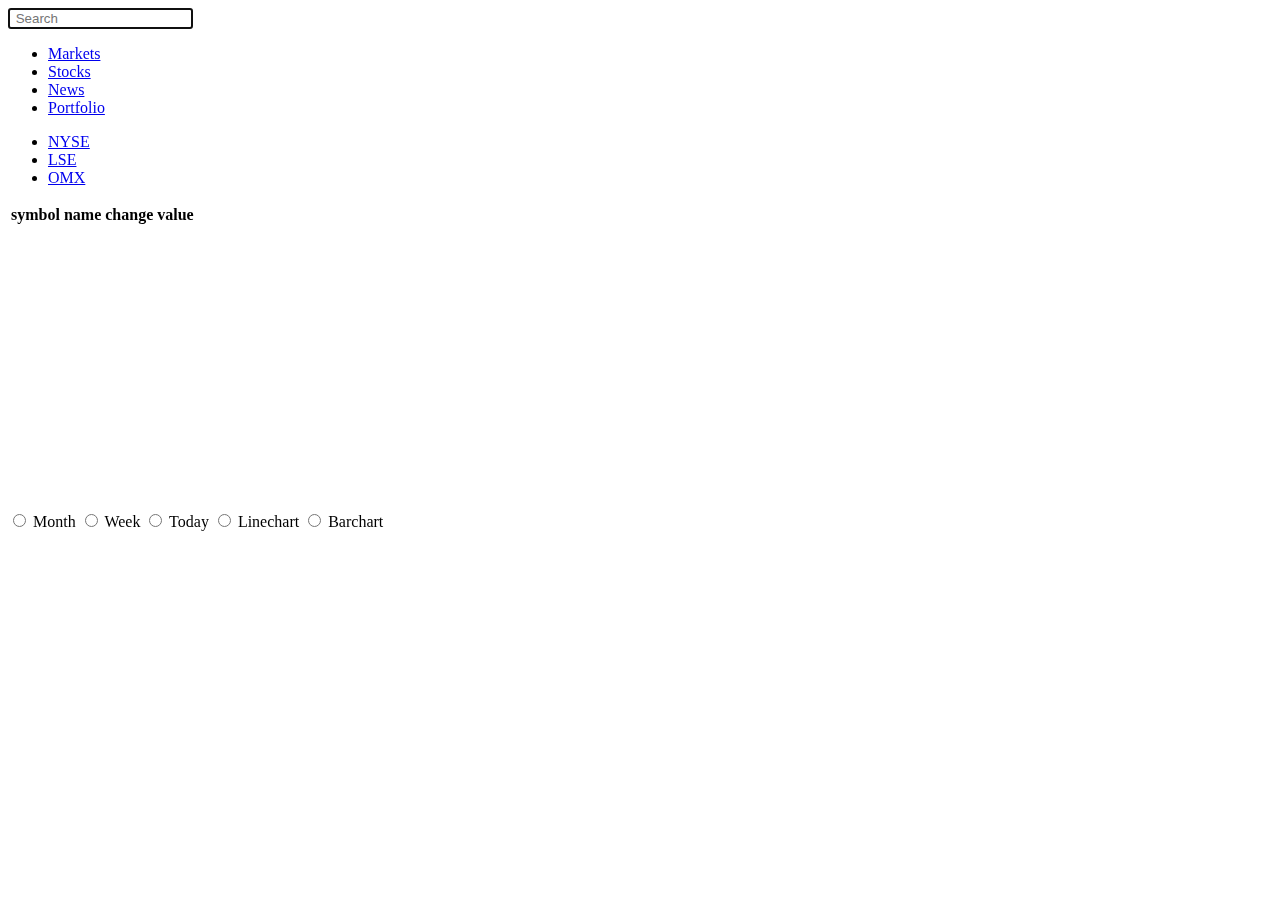
==== webapp/index.html @ c9a54db1 "Small changes before presentation." ====
<!DOCTYPE html>
<!--[if lt IE 7]>
<html class="no-js lt-ie9 lt-ie8 lt-ie7">
<![endif]-->
  <!--[if IE 7]>
  <html class="no-js lt-ie9 lt-ie8">
  <![endif]-->
    <!--[if IE 8]>
    <html class="no-js lt-ie9">
    <![endif]-->
      <!--[if gt IE 8]>
      <!-->
      <html class="no-js">
      <!--<![endif]-->
      <head>
        <meta charset="utf-8">
        <meta http-equiv="X-UA-Compatible" content="IE=edge">
        <title></title>
        <meta name="description" content="">
        <meta name="viewport" content="width=device-width, initial-scale=1">

        <!-- Place favicon.ico and apple-touch-icon.png in the root directory -->

        <link rel="stylesheet" href="css/normalize.css">
        <link rel="stylesheet" href="css/main.css">
        <script src="js/vendor/modernizr-2.6.2.min.js"></script>
        <script src="js/date.js"></script>
        <script src="js/Chart.js"></script>
      </head>
      
      <script src="js/main.js"></script>

      <body>
        <!--[if lt IE 7]>
        <p class="browsehappy">
          You are using an <strong>outdated</strong>
          browser. Please
          <a href="http://browsehappy.com/">upgrade your browser</a>
          to improve your experience.
        </p>
        <![endif]-->

        <!-- Add your site or application content here -->
        <div id="maindiv">
          <div id="searchdiv">
            <form action="JavaScript:addElement()">
              <input type="search" id="sok" placeholder=" Search" autofocus>
            </form>
          </div>
          <div id="navigation">
      
            <nav>
              <ul>
                <li class="active" onclick=setTopic("Market") id="showMarkets" >
                  <a href="#">Markets</a>
                </li>
                <li onclick=setTopic("Stocks") id="showMarkets2">
                  <a href="#">Stocks</a>
                </li>
                <li id="showMarkets3">
                  <a href="#">News</a>
                </li>
                <li onclick=getVars() id="portfolio">
                  <a  href="#">Portfolio</a>
                </li>
              </ul>
            </nav>
            
            <nav class = "hidden" id="marketmen">
              <ul>
                <li id="markbut"onclick=setMarket("NYSE"),showlist(),jsonparser()>
                  <a href="#">NYSE</a>
                </li>
                <li onclick=setMarket("LSE")>
                  <a href="#">LSE</a>
                </li>
                <li onclick=setMarket("OMX")>
                  <a href="#">OMX</a>
                </li>
              </ul>
            </nav>

          </div>
          <div id="info">
          <div id="listdisp" >
              <div id="myDiv">

                <input type="hidden" value="0" id="theValue" />

                <table  id='resultList'>
                  <caption></caption>
                  <thead>
                    <tr>
                      <th>symbol</th>
                      <th>name</th>
                      <th>change</th>
                      <th>value</th>
                    </tr>
                  </thead>
                  <tbody>
                    <tr onClick=hidelist("AAP","month"),hideBar();>

                    </tr>
                  </tbody>
                </table>

              </div>
            </div>
            <div id="statView" class="hidden">
             <canvas id="canvas" onclick=showlist() width="600" height="278" ></canvas><br>
             <!-- <canvas id="barcanvas"  width="450" height="278"  class="visuallyhidden"></canvas><br> -->
              <div id="radiobuttons"> 

             <input type="radio" name="days" id="month" value="30 days" onClick=getstockhistory(getSymbol(),"month") /> Month
             <input type="radio" name="days" id="week" value="week" onClick=getstockhistory(getSymbol(),"week")  /> Week
             <input type="radio" name="days" id="day" value="today" onClick=getstockhistory(getSymbol(),"today") /> Today
             <input type="radio" name="charts" id="charts" value="Linechart" onClick=setChartType("line"),chartPaintSelector() /> Linechart
              <input type="radio" name="charts" id="charts" value="Barchart" onClick=setChartType("bar"),chartPaintSelector() /> Barchart
              </div>
           </div>

         </div>

       </div>
       <script src="//ajax.googleapis.com/ajax/libs/jquery/1.10.2/jquery.min.js"></script>

       <script>window.jQuery || document.write('<script src="js/vendor/jquery-1.10.2.min.js"><\/script>')</script>

       <script>

       </script>
       <script src="js/plugins.js"></script>

       <!-- Google Analytics: change UA-XXXXX-X to be your site's ID. -->
       <script>
      //     (function(b,o,i,l,e,r){b.GoogleAnalyticsObject=l;b[l]||(b[l]=
      //     function(){(b[l].q=b[l].q||[]).push(arguments)});b[l].l=+new Date;
      //     e=o.createElement(i);r=o.getElementsByTagName(i)[0];
      //     e.src='//www.google-analytics.com/analytics.js';
      //     r.parentNode.insertBefore(e,r)}(window,document,'script','ga'));
      //     ga('create','UA-XXXXX-X');ga('send','pageview');
      // </script>
      <script> 
// function onlick_handler(e)
// {
//    e.stopPropagation(); //this event would propagate to parents of this object which are clicked as well
//    jsonparser();
// }





var showBtn = document.querySelector("#showMarkets"),
showBtn2 = document.querySelector("#showMarkets2"),
showBtn3 = document.querySelector("#showMarkets3"),
hideBtn = document.querySelector("#portfolio"),
content = document.querySelector("#marketmen");

// Toggle show/hide classes on test content
showBtn.addEventListener("click", function(){
  content.className = "visible";
}, false);
showBtn2.addEventListener("click", function(){
  content.className = "visible";
}, false);
showBtn3.addEventListener("click", function(){
  console.log("Show");
  content.className = "visible";
}, false);
hideBtn.addEventListener("click", function(){
  console.log("Hide");
  content.className = "hidden";
}, false);



</script>
</body>
</html>
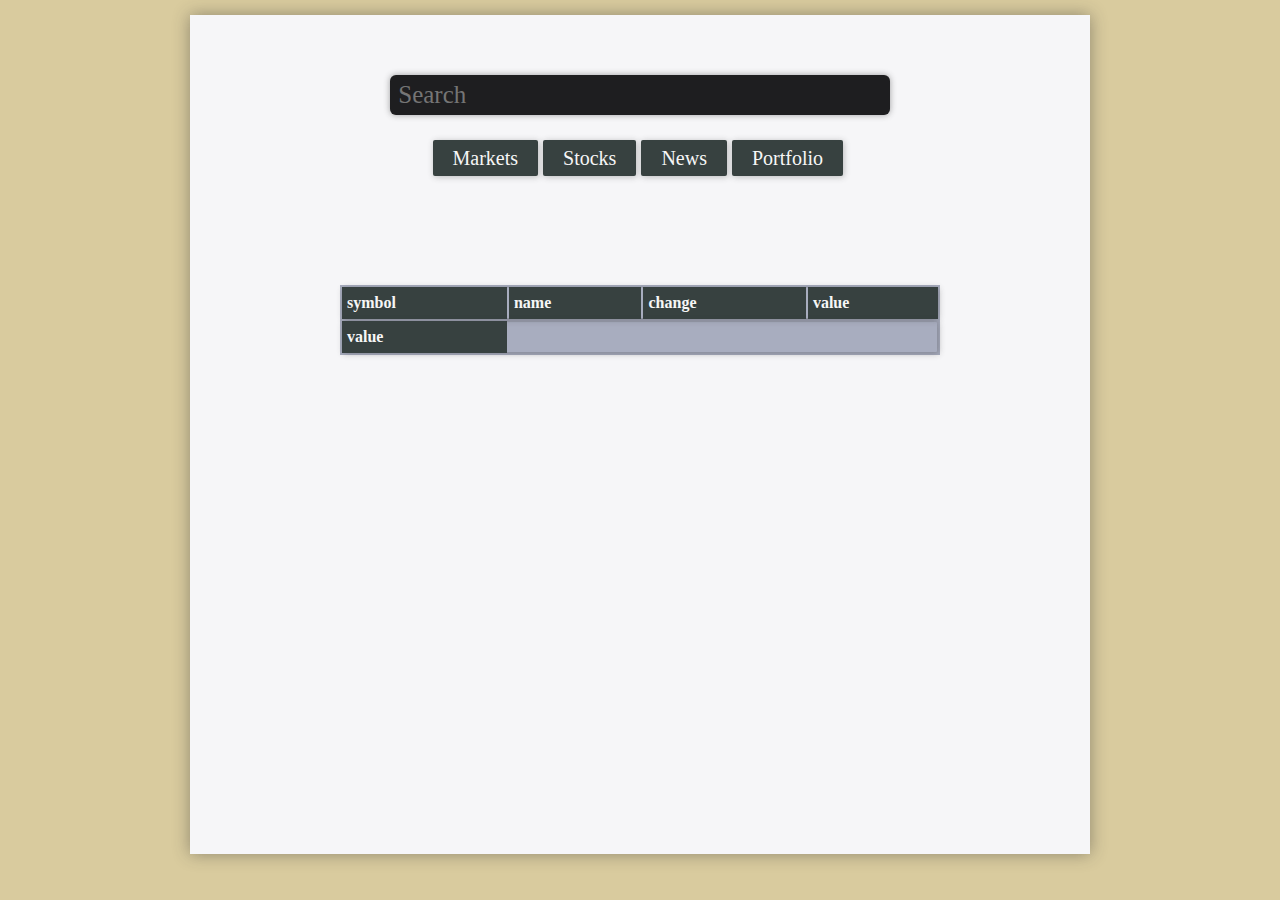
==== commit 90559ef1: "Updated Webapp" ====
--- a/webapp/index.html
+++ b/webapp/index.html
@@ -25,7 +25,12 @@
         <link rel="stylesheet" href="css/main.css">
         <script src="js/vendor/modernizr-2.6.2.min.js"></script>
         <script src="js/date.js"></script>
+        <script src="js/getset.js"></script>
         <script src="js/Chart.js"></script>
+        <script src="https://ajax.googleapis.com/ajax/libs/jquery/1.10.2/jquery.min.js"></script>
+        <script src="js/knockout-2.2.1.js"></script>
+        <script src="js/globalize.min.js"></script>
+        <script src="js/dx.chartjs.js"></script>
       </head>
       
       <script src="js/main.js"></script>
@@ -43,12 +48,12 @@
         <!-- Add your site or application content here -->
         <div id="maindiv">
           <div id="searchdiv">
-            <form action="JavaScript:addElement()">
+            <form action="JavaScript:search()">
               <input type="search" id="sok" placeholder=" Search" autofocus>
             </form>
           </div>
           <div id="navigation">
-      
+
             <nav>
               <ul>
                 <li class="active" onclick=setTopic("Market") id="showMarkets" >
@@ -60,7 +65,7 @@
                 <li id="showMarkets3">
                   <a href="#">News</a>
                 </li>
-                <li onclick=getVars() id="portfolio">
+                <li onclick=showlist(),portfoliobuilder() id="portfolio">
                   <a  href="#">Portfolio</a>
                 </li>
               </ul>
@@ -82,7 +87,7 @@
 
           </div>
           <div id="info">
-          <div id="listdisp" >
+            <div id="listdisp" >
               <div id="myDiv">
 
                 <input type="hidden" value="0" id="theValue" />
@@ -98,8 +103,8 @@
                     </tr>
                   </thead>
                   <tbody>
-                    <tr onClick=hidelist("AAP","month"),hideBar();>
-
+                    <tr onClick=hidelist("AAP","today","AdvancedAutoParts"),hideBar();>
+                      <th>value</th>
                     </tr>
                   </tbody>
                 </table>
@@ -107,32 +112,64 @@
               </div>
             </div>
             <div id="statView" class="hidden">
-             <canvas id="canvas" onclick=showlist() width="600" height="278" ></canvas><br>
-             <!-- <canvas id="barcanvas"  width="450" height="278"  class="visuallyhidden"></canvas><br> -->
+              <h1 id="companyname"></h1>
+              <button id="save"></button>
+              <div id="canvas"  onclick=showlist()></div>
+              <!-- <canvas id="canvas" onclick=showlist() width="600" height="278" ></canvas> -->
+              <br>
+              <br>
+              <br>
+              <!-- <canvas id="barcanvas"  width="450" height="278"  class="visuallyhidden"></canvas><br> -->
               <div id="radiobuttons"> 
 
-             <input type="radio" name="days" id="month" value="30 days" onClick=getstockhistory(getSymbol(),"month") /> Month
-             <input type="radio" name="days" id="week" value="week" onClick=getstockhistory(getSymbol(),"week")  /> Week
-             <input type="radio" name="days" id="day" value="today" onClick=getstockhistory(getSymbol(),"today") /> Today
-             <input type="radio" name="charts" id="charts" value="Linechart" onClick=setChartType("line"),chartPaintSelector() /> Linechart
-              <input type="radio" name="charts" id="charts" value="Barchart" onClick=setChartType("bar"),chartPaintSelector() /> Barchart
-              </div>
-           </div>
-
-         </div>
-
-       </div>
-       <script src="//ajax.googleapis.com/ajax/libs/jquery/1.10.2/jquery.min.js"></script>
-
-       <script>window.jQuery || document.write('<script src="js/vendor/jquery-1.10.2.min.js"><\/script>')</script>
-
-       <script>
-
-       </script>
-       <script src="js/plugins.js"></script>
-
-       <!-- Google Analytics: change UA-XXXXX-X to be your site's ID. -->
-       <script>
+               <input type="radio" name="days" id="month" value="30 days" onClick=getstockhistory(getSymbol(),"month") /> Month
+               <input type="radio" name="days" id="week" value="week" onClick=getstockhistory(getSymbol(),"week")  /> Week
+               <input type="radio" name="days" id="day" value="today" onClick=getstockhistory(getSymbol(),"today") /> Today
+               <input type="radio" name="charts" id="charts" value="Linechart" onClick=setChartType("line"),chartPaintSelector() /> Linechart
+               <input type="radio" name="charts" id="charts" value="Barchart" onClick=setChartType("bar"),chartPaintSelector() /> Barchart
+             </div>
+             <div id="dataPresentation">
+              <table>
+                <caption></caption>
+                <thead>
+                  <tr>
+                    <th>
+                      Symbol
+                    </th>
+
+                    <th>
+                     Change
+
+                   </th>
+                   <th>
+                     Latest
+                   </th>
+                 </tr>
+               </thead>
+               <tbody id='currentdata'>
+                <tr>
+
+                </tr>
+              </tbody>
+            </table>
+          </div>
+        </div>
+
+      </div>
+
+    </div>
+
+    
+
+    <script>window.jQuery || document.write('<script src="js/vendor/jquery-1.10.2.min.js"><\/script>')</script>
+
+    <script>
+
+    </script>
+    <script src="js/plugins.js"></script>
+
+    <!-- Google Analytics: change UA-XXXXX-X to be your site's ID. -->
+    <script>
       //     (function(b,o,i,l,e,r){b.GoogleAnalyticsObject=l;b[l]||(b[l]=
       //     function(){(b[l].q=b[l].q||[]).push(arguments)});b[l].l=+new Date;
       //     e=o.createElement(i);r=o.getElementsByTagName(i)[0];
@@ -151,12 +188,14 @@
 
 
 
+
 var showBtn = document.querySelector("#showMarkets"),
 showBtn2 = document.querySelector("#showMarkets2"),
 showBtn3 = document.querySelector("#showMarkets3"),
 hideBtn = document.querySelector("#portfolio"),
 content = document.querySelector("#marketmen");
 
+
 // Toggle show/hide classes on test content
 showBtn.addEventListener("click", function(){
   content.className = "visible";
@@ -175,6 +214,8 @@
 
 
 
+
+
 </script>
 </body>
 </html>--- a/webapp/css/main.css
+++ b/webapp/css/main.css
@@ -0,0 +1,569 @@
+/*! HTML5 Boilerplate v4.3.0 | MIT License | http://h5bp.com/ */
+
+/*
+ * What follows is the result of much research on cross-browser styling.
+ * Credit left inline and big thanks to Nicolas Gallagher, Jonathan Neal,
+ * Kroc Camen, and the H5BP dev community and team.
+ */
+
+/* ==========================================================================
+   Base styles: opinionated defaults
+   ========================================================================== */
+
+   html,
+   button,
+   input,
+   select,
+   textarea {
+    color: #222;
+  }
+  /*Red #DC3522, #D9CB9E, #374140, #2A2C2B*/
+
+
+
+/*
+ * Remove text-shadow in selection highlight: h5bp.com/i
+ * These selection rule sets have to be separate.
+ * Customize the background color to match your design.
+ */
+
+ ::-moz-selection {
+  background: #b3d4fc;
+  text-shadow: none;
+}
+
+::selection {
+  background: #b3d4fc;
+  text-shadow: none;
+}
+
+/*
+ * A better looking default horizontal rule
+ */
+
+ hr {
+  display: block;
+  height: 1px;
+  border: 0;
+  border-top: 1px solid #ccc;
+  margin: 1em 0;
+  padding: 0;
+}
+
+/*
+ * Remove the gap between images, videos, audio and canvas and the bottom of
+ * their containers: h5bp.com/i/440
+ */
+
+ audio,
+ canvas,
+ img,
+ video {
+  vertical-align: middle;
+}
+
+/*
+ * Remove default fieldset styles.
+ */
+
+ fieldset {
+  border: 0;
+  margin: 0;
+  padding: 0;
+}
+
+/*
+ * Allow only vertical resizing of textareas.
+ */
+
+ textarea {
+  resize: vertical;
+}
+
+/* ==========================================================================
+   Browse Happy prompt
+   ========================================================================== */
+
+   .browsehappy {
+    margin: 0.2em 0;
+    background: #ccc;
+    color: #000;
+    padding: 0.2em 0;
+  }
+
+/* ==========================================================================
+   Author's custom styles
+   ========================================================================== */
+
+  html {
+    height: 100%;
+    font-size: 1em;
+    line-height: 1.4;
+    background-repeat: no-repeat;
+    /*background: ##FBFBFB;*/
+    background: #1E1E20;
+    background: #D9CB9E;
+  }
+
+
+   html *
+   {
+     font-family: calibri !important;
+     font: 'calibri' !important;
+
+   }
+   .centered {
+    margin: 0 auto;
+  }
+  #maindiv {
+-webkit-box-shadow: 0px 0px 16px rgba(50, 50, 50, 0.45);
+-moz-box-shadow:    0px 0px 16px rgba(50, 50, 50, 0.45);
+box-shadow:         0px 0px 16px rgba(50, 50, 50, 0.45);
+    width: 900px;
+    background: #F6F6F6;
+    /*DC352      D9CB9E     374140     2A2C2B       1E1E20*/
+    /*background: #FFFFFF;*/
+    background: #F6F6F8;
+    margin: 0 auto;
+    padding-top: 5px;
+    margin-top: 15px;
+    padding-bottom: 35px;
+    min-height: 600px; 
+    height: auto;
+    min-width:auto;
+  }
+
+
+  #searchdiv {
+    width: 500px;
+    margin: 0 auto;
+    margin-top: 55px;
+
+  }
+
+  #sok {  
+    color: #F6F6F6;
+-webkit-box-shadow: 0px 0px 6px rgba(50, 50, 50, 0.45);
+-moz-box-shadow:    0px 0px 6px rgba(50, 50, 50, 0.45);
+box-shadow:         0px 0px 6px rgba(50, 50, 50, 0.45);
+    background:#374140;
+    border:none;
+    transition: all 0.2s ease-out; 
+    /*display: block;  */
+    font-size: 25px;
+
+    width: 500px;
+    height: 40px;
+    outline: 5px;
+    border-radius: 6px;  
+    text-align: left;
+    vertical-align:middle; 
+  }  
+  #sok:focus {
+    background: #1E1E20;  
+    outline: 0;
+  }
+  #sok:hover { 
+    border:none;
+    background: #1E1E20;  
+    text-decoration: none;  
+  }  
+
+
+
+
+  #navigation {
+    width: 415px;
+    margin: 0 auto;
+    margin-top: 25px;
+  }
+
+
+
+  #marketmen {
+    width: 250px;
+    margin: 0 auto;
+    margin-top: -25px;
+    margin-bottom: 25px;
+  }
+
+  nav {
+    font-size: 1.143em;
+    line-height: 30px;
+    margin: 0 auto 2em auto;
+    padding: 0;
+    -moz-border-radius: 5px;
+    -webkit-border-radius: 5px;
+    border-radius: 5px;  
+  }
+
+
+  nav ul {
+
+    font-family: Arial, Verdana;
+    font-size: 20px;
+    margin: 0;
+    padding: 0;
+    list-style: none;
+  }
+
+  nav ul li {
+    -webkit-box-shadow: 1px 1px 6px rgba(50, 50, 50, 0.3);
+    -moz-box-shadow:    1px 1px 6px rgba(50, 50, 50, 0.3);
+    box-shadow:         1px 1px 6px rgba(50, 50, 50, 0.3);
+
+    border-radius: 2px;  
+    transition: all 0.2s ease-out; 
+    /*color:#FBF2E3;
+    /*height: 30px;*/
+    padding: 3px 1.0em;
+
+    /*background: #2A2C2B;*/
+    background:  #374140;
+    display: inline-flex;
+    min-width:auto;
+    min-height:auto;
+  }
+
+  th {
+    padding: 5px;
+  }
+  tr {
+    -webkit-box-shadow: 1px 1px 6px rgba(50, 50, 50, 0.3);
+    -moz-box-shadow:    1px 1px 6px rgba(50, 50, 50, 0.3);
+    box-shadow:         1px 1px 6px rgba(50, 50, 50, 0.3);
+
+    border-radius: 2px;  
+    transition: all 0.2s ease-out; 
+    /*color:#FBF2E3;
+    /*height: 30px;*/
+    padding: 3px 1.0em;
+
+    /*background: #374140;*/
+     background:  #374140;
+    /*    display: inline-flex;*/
+    min-width:auto;
+    min-height:auto;
+
+  }
+
+  #currentdata tr td {
+/*background: #A8ADBF; */
+
+border: 1px solid black;
+width: 600px;
+}
+
+#currentdata tr:hover {
+background:  #374140;
+border: 1px;
+}
+
+
+  nav ul li:focus,table tbody tr:hover{
+   background: #DC3522; 
+ }
+ nav ul li:hover,#secondlist tbody tr:hover{
+   background: #1E1E20; 
+ }
+ nav ul li:active{
+   background: #DC3522; 
+ }
+ nav ul li:visited{
+   background: #A8ADBF; 
+ }
+
+ nav ul li a,tr {
+
+  text-decoration:none;
+  color:#F6F6F6;
+
+}
+
+#canvas {
+  max-height: 278px;
+  height: 278px;
+  width: 600px;
+}
+
+#companyname {
+  float: left;
+}
+
+
+#save:focus {
+  color:#F6F6F6;
+}
+#save:hover {
+ background: #1E1E20;
+}
+
+#save {
+    float: right;
+  border-radius: 4px;
+    padding: 10px 15px;
+    background: #8D7833;
+    color: #FFF;
+    margin-top: 20px;
+    border: 0px;
+    height: 40px;
+    width: 80px;
+    font-size: 17px;
+    transition: opacity 0.5s linear;
+}
+
+#info {
+  width: 600px;
+  height: auto;
+  margin: 0 auto;
+
+
+}
+
+#listdisp {
+
+}
+
+#statView {
+  margin: 0 auto;
+  width: 600px;
+}
+#radiobuttons {
+    margin: 0 auto;
+    width:350px;
+
+}
+
+#resultList {
+  overflow: auto;
+  text-align: center;
+  background: #A8ADBF;
+  max-height: 400px;
+  overflow: auto;
+  width: 600px;
+  text-align: left;
+}
+
+td {     
+  padding-left:  5px;
+}
+#datapresentation {
+  margin-top: 170px;
+  padding-top: 60px;
+}
+#radiobuttons {
+  padding-top: 35px;
+}
+
+/*    #secondlist tbody {
+      height: 10px;
+      max-height: 40px;
+      overflow:auto;
+    }
+    */
+
+/* ==========================================================================
+   Helper classes
+   ========================================================================== */
+
+/*
+ * Image replacement
+ */
+
+ .ir {
+  background-color: transparent;
+  border: 0;
+  overflow: hidden;
+  /* IE 6/7 fallback */
+  *text-indent: -9999px;
+}
+
+.ir:before {
+  content: "";
+  display: block;
+  width: 0;
+  height: 150%;
+}
+
+.stockResult {
+  /*margin-top: 50px;*/
+  background: gray;
+  width: 600px;
+}
+/*
+ * Hide from both screenreaders and browsers: h5bp.com/u
+ */
+
+ .visible {
+  visibility: visible;
+  opacity: 1;
+  transition: opacity 0.5s linear;
+}
+.hidden {
+  visibility: hidden;
+  opacity: 0;
+  transition: visibility 0s 0.1s, opacity 0.2s linear;
+}
+
+/*
+ * Hide only visually, but have it available for screenreaders: h5bp.com/v
+ */
+
+ .visuallyhidden {
+  visibility: hidden;
+  opacity: 0;
+  /*transition: visibility 0s 0.05s, opacity 0.05s linear;*/
+  border: 0;
+  clip: rect(0 0 0 0);
+  height: 1px;
+  margin: -1px;
+  /*overflow: hidden;*/
+  padding: 0;
+  /*position: absolute;*/
+  width: 1px;
+
+
+}
+
+/*
+ * Extends the .visuallyhidden class to allow the element to be focusable
+ * when navigated to via the keyboard: h5bp.com/p
+ */
+
+ .visuallyhidden.focusable:active,
+ .visuallyhidden.focusable:focus {
+  clip: auto;
+  height: auto;
+  margin: 0;
+  overflow: visible;
+  position: static;
+  width: auto;
+}
+
+/*
+ * Hide visually and from screenreaders, but maintain layout
+ */
+
+ .invisible {
+  visibility: hidden;
+}
+
+/*
+ * Clearfix: contain floats
+ *
+ * For modern browsers
+ * 1. The space content is one way to avoid an Opera bug when the
+ *    `contenteditable` attribute is included anywhere else in the document.
+ *    Otherwise it causes space to appear at the top and bottom of elements
+ *    that receive the `clearfix` class.
+ * 2. The use of `table` rather than `block` is only necessary if using
+ *    `:before` to contain the top-margins of child elements.
+ */
+
+ .clearfix:before,
+ .clearfix:after {
+  content: " "; /* 1 */
+  display: table; /* 2 */
+}
+
+.clearfix:after {
+  clear: both;
+}
+
+/*
+ * For IE 6/7 only
+ * Include this rule to trigger hasLayout and contain floats.
+ */
+
+ .clearfix {
+  *zoom: 1;
+}
+
+/* ==========================================================================
+   EXAMPLE Media Queries for Responsive Design.
+   These examples override the primary ('mobile first') styles.
+   Modify as content requires.
+   ========================================================================== */
+
+   @media only screen and (min-width: 35em) {
+    /* Style adjustments for viewports that meet the condition */
+  }
+
+  @media print,
+  (-o-min-device-pixel-ratio: 5/4),
+  (-webkit-min-device-pixel-ratio: 1.25),
+  (min-resolution: 120dpi) {
+    /* Style adjustments for high resolution devices */
+  }
+
+/* ==========================================================================
+   Print styles.
+   Inlined to avoid required HTTP connection: h5bp.com/r
+   ========================================================================== */
+
+   @media print {
+    * {
+      background: transparent !important;
+      color: #000 !important; /* Black prints faster: h5bp.com/s */
+      box-shadow: none !important;
+      text-shadow: none !important;
+    }
+
+    a,
+    a:visited {
+      text-decoration: underline;
+    }
+
+    a[href]:after {
+      content: " (" attr(href) ")";
+    }
+
+    abbr[title]:after {
+      content: " (" attr(title) ")";
+    }
+
+    /*
+     * Don't show links for images, or javascript/internal links
+     */
+
+     .ir a:after,
+     a[href^="javascript:"]:after,
+     a[href^="#"]:after {
+      content: "";
+    }
+
+    pre,
+    blockquote {
+      border: 1px solid #999;
+      page-break-inside: avoid;
+    }
+
+    thead {
+      display: table-header-group; /* h5bp.com/t */
+    }
+
+    tr,
+    img {
+      page-break-inside: avoid;
+    }
+
+    img {
+      max-width: 100% !important;
+    }
+
+    @page {
+      margin: 0.5cm;
+    }
+
+    p,
+    h2,
+    h3 {
+      orphans: 3;
+      widows: 3;
+    }
+
+    h2,
+    h3 {
+      page-break-after: avoid;
+    }
+  }
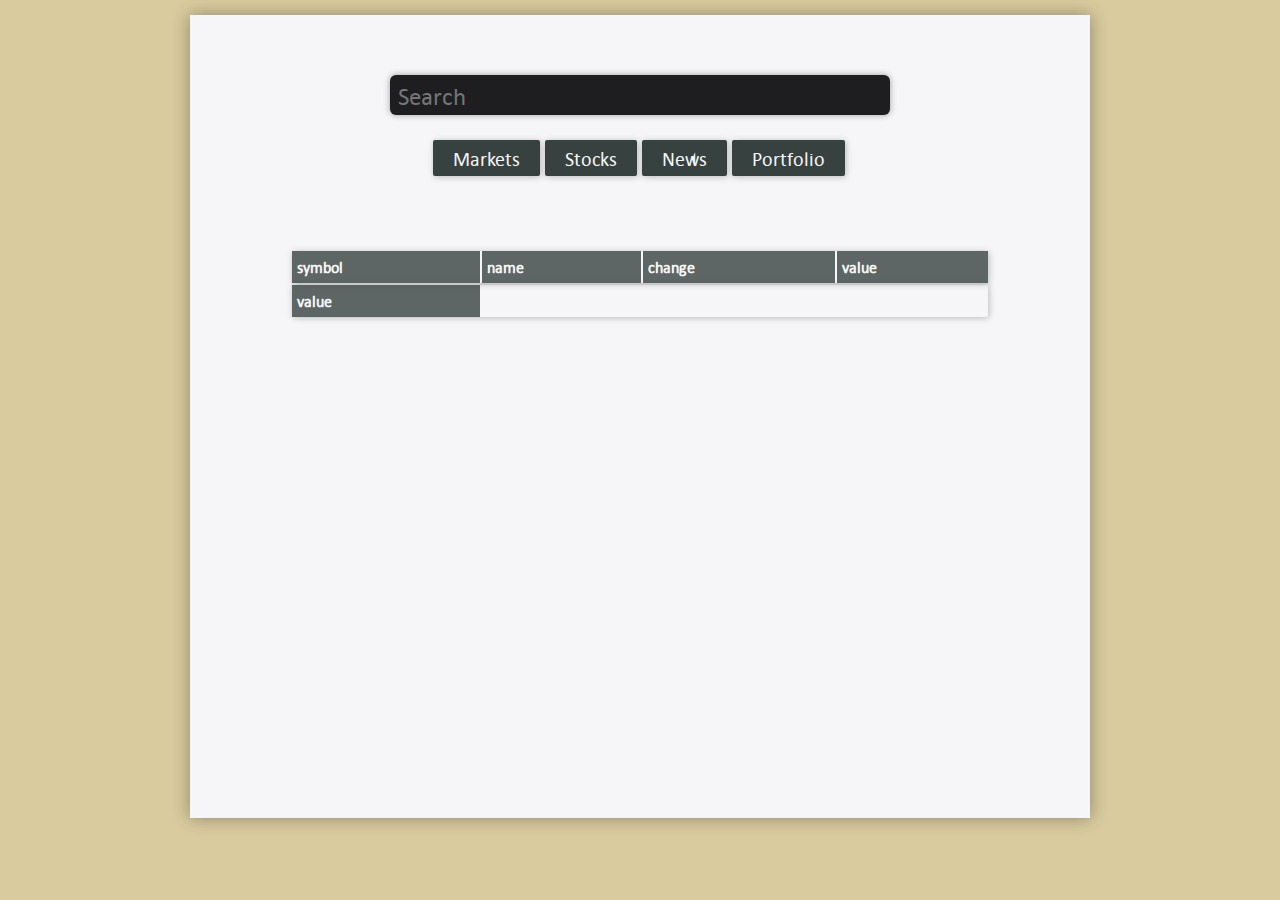
==== commit 4d250430: "Nr 6. Quick fix again for the news feed extractor." ====
--- a/webapp/index.html
+++ b/webapp/index.html
@@ -13,6 +13,7 @@
       <html class="no-js">
       <!--<![endif]-->
       <head>
+
         <meta charset="utf-8">
         <meta http-equiv="X-UA-Compatible" content="IE=edge">
         <title></title>
@@ -103,7 +104,7 @@
                     </tr>
                   </thead>
                   <tbody>
-                    <tr onClick=hidelist("AAP","today","AdvancedAutoParts"),hideBar();>
+                    <tr onClick=hidelist("AAP","today","AdvancedAutoParts");>
                       <th>value</th>
                     </tr>
                   </tbody>
@@ -127,6 +128,7 @@
                <input type="radio" name="days" id="day" value="today" onClick=getstockhistory(getSymbol(),"today") /> Today
                <input type="radio" name="charts" id="charts" value="Linechart" onClick=setChartType("line"),chartPaintSelector() /> Linechart
                <input type="radio" name="charts" id="charts" value="Barchart" onClick=setChartType("bar"),chartPaintSelector() /> Barchart
+                   <input type="radio" name="charts" id="charts" value="Candlestick" onClick=setChartType("candle"),chartPaintSelector() /> Candlestick
              </div>
              <div id="dataPresentation">
               <table>
--- a/webapp/css/main.css
+++ b/webapp/css/main.css
@@ -9,6 +9,19 @@
 /* ==========================================================================
    Base styles: opinionated defaults
    ========================================================================== */
+
+
+@font-face {
+    font-family: 'calibriregular';
+    src: url('calibri-webfont.eot');
+    src: url('calibri-webfont.eot?#iefix') format('embedded-opentype'),
+         url('calibri-webfont.woff') format('woff'),
+         url('calibri-webfont.ttf') format('truetype'),
+         url('calibri-webfont.svg#calibriregular') format('svg');
+    font-weight: normal;
+    font-style: normal;
+
+}
 
    html,
    button,
@@ -108,13 +121,17 @@
 
    html *
    {
-     font-family: calibri !important;
-     font: 'calibri' !important;
-
+     /*font-family: calibri !important;*/
+     /*font: 'calibri' !important;*/
+     font-family: calibriregular;
+     /*font: myFirstFont !important;*/
    }
    .centered {
     margin: 0 auto;
   }
+
+
+
   #maindiv {
 -webkit-box-shadow: 0px 0px 16px rgba(50, 50, 50, 0.45);
 -moz-box-shadow:    0px 0px 16px rgba(50, 50, 50, 0.45);
@@ -200,7 +217,7 @@
 
   nav ul {
 
-    font-family: Arial, Verdana;
+    /*font-family: Arial, Verdana;*/
     font-size: 20px;
     margin: 0;
     padding: 0;
@@ -219,7 +236,8 @@
     padding: 3px 1.0em;
 
     /*background: #2A2C2B;*/
-    background:  #374140;
+    /*background:  #374140;*/
+    background:  rgba(55,65,64,1.0);
     display: inline-flex;
     min-width:auto;
     min-height:auto;
@@ -228,6 +246,7 @@
   th {
     padding: 5px;
   }
+
   tr {
     -webkit-box-shadow: 1px 1px 6px rgba(50, 50, 50, 0.3);
     -moz-box-shadow:    1px 1px 6px rgba(50, 50, 50, 0.3);
@@ -235,39 +254,36 @@
 
     border-radius: 2px;  
     transition: all 0.2s ease-out; 
-    /*color:#FBF2E3;
-    /*height: 30px;*/
     padding: 3px 1.0em;
 
     /*background: #374140;*/
-     background:  #374140;
-    /*    display: inline-flex;*/
+     background:  rgba(55,65,64,0.8);
     min-width:auto;
     min-height:auto;
 
   }
 
   #currentdata tr td {
-/*background: #A8ADBF; */
+ background: #D9CB9E;
 
 border: 1px solid black;
 width: 600px;
 }
 
 #currentdata tr:hover {
-background:  #374140;
+background:  rgba(55,65,64,0.8);
 border: 1px;
 }
 
 
-  nav ul li:focus,table tbody tr:hover{
-   background: #DC3522; 
+ nav ul li:focus{
+        background:  rgba(55,65,64,0.5);
  }
- nav ul li:hover,#secondlist tbody tr:hover{
-   background: #1E1E20; 
+ nav ul li:hover,table tbody tr:hover{
+   background:  rgba(55,65,64,0.7); //Colorgray
  }
  nav ul li:active{
-   background: #DC3522; 
+   background: rgba(220,53,34,0.7); //Colorred 
  }
  nav ul li:visited{
    background: #A8ADBF; 
@@ -282,11 +298,12 @@
 
 #canvas {
   max-height: 278px;
-  height: 278px;
-  width: 600px;
+  height: 500px;
+  width: 700px;
 }
 
 #companyname {
+font-weight:normal;
   float: left;
 }
 
@@ -295,25 +312,26 @@
   color:#F6F6F6;
 }
 #save:hover {
- background: #1E1E20;
+ background: rgba(217,203,158,0.7);
 }
 
 #save {
     float: right;
   border-radius: 4px;
     padding: 10px 15px;
-    background: #8D7833;
+    background:rgba(217,203,158,1); //Colorbeige
     color: #FFF;
     margin-top: 20px;
     border: 0px;
     height: 40px;
     width: 80px;
     font-size: 17px;
+    /*margin-top: 105px;*/
     transition: opacity 0.5s linear;
 }
 
 #info {
-  width: 600px;
+  width: 700px;
   height: auto;
   margin: 0 auto;
 
@@ -326,7 +344,7 @@
 
 #statView {
   margin: 0 auto;
-  width: 600px;
+  width: 700px;
 }
 #radiobuttons {
     margin: 0 auto;
@@ -337,10 +355,9 @@
 #resultList {
   overflow: auto;
   text-align: center;
-  background: #A8ADBF;
   max-height: 400px;
   overflow: auto;
-  width: 600px;
+  width: 700px;
   text-align: left;
 }
 
@@ -387,7 +404,7 @@
 
 .stockResult {
   /*margin-top: 50px;*/
-  background: gray;
+  /*background: gray;*/
   width: 600px;
 }
 /*
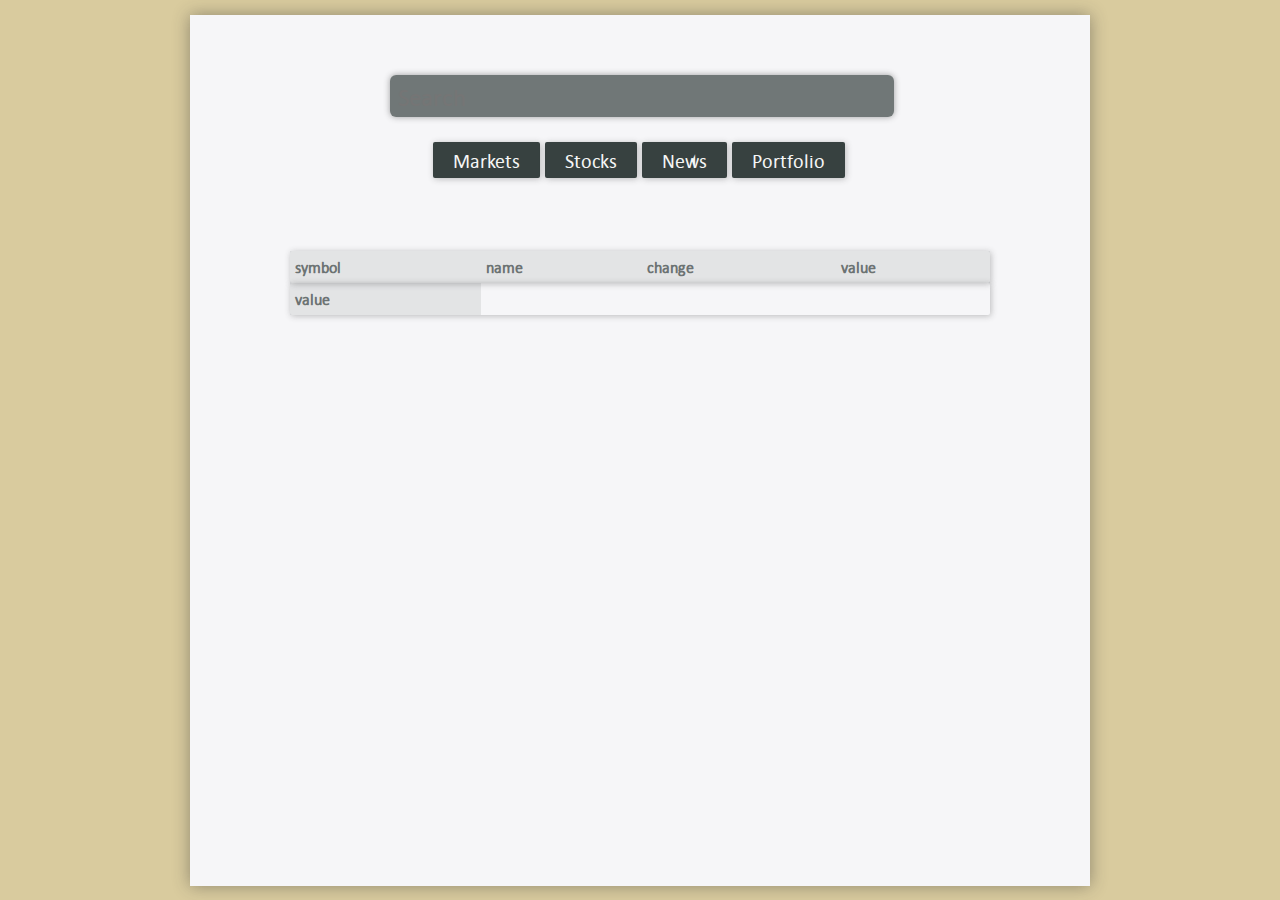
==== commit d61744e5: "Candlestick & navi working" ====
--- a/webapp/index.html
+++ b/webapp/index.html
@@ -1,4 +1,5 @@
 <!DOCTYPE html>
+<meta name="viewport" content="width=device-width, initial-scale=1, user-scalable=no">
 <!--[if lt IE 7]>
 <html class="no-js lt-ie9 lt-ie8 lt-ie7">
 <![endif]-->
@@ -27,11 +28,13 @@
         <script src="js/vendor/modernizr-2.6.2.min.js"></script>
         <script src="js/date.js"></script>
         <script src="js/getset.js"></script>
-        <script src="js/Chart.js"></script>
+
         <script src="https://ajax.googleapis.com/ajax/libs/jquery/1.10.2/jquery.min.js"></script>
         <script src="js/knockout-2.2.1.js"></script>
         <script src="js/globalize.min.js"></script>
         <script src="js/dx.chartjs.js"></script>
+        <script src="js/spin.js"></script>
+
       </head>
       
       <script src="js/main.js"></script>
@@ -111,6 +114,10 @@
                 </table>
 
               </div>
+              <div id="navigators">
+                     <div id="pagenavigator"></div>
+                           <div id="letternavigator"></div>
+                           </div>
             </div>
             <div id="statView" class="hidden">
               <h1 id="companyname"></h1>
@@ -130,6 +137,8 @@
                <input type="radio" name="charts" id="charts" value="Barchart" onClick=setChartType("bar"),chartPaintSelector() /> Barchart
                    <input type="radio" name="charts" id="charts" value="Candlestick" onClick=setChartType("candle"),chartPaintSelector() /> Candlestick
              </div>
+
+            
              <div id="dataPresentation">
               <table>
                 <caption></caption>
@@ -156,6 +165,7 @@
             </table>
           </div>
         </div>
+         </div>
 
       </div>
 
--- a/webapp/css/main.css
+++ b/webapp/css/main.css
@@ -121,10 +121,7 @@
 
    html *
    {
-     /*font-family: calibri !important;*/
-     /*font: 'calibri' !important;*/
      font-family: calibriregular;
-     /*font: myFirstFont !important;*/
    }
    .centered {
     margin: 0 auto;
@@ -163,7 +160,7 @@
 -webkit-box-shadow: 0px 0px 6px rgba(50, 50, 50, 0.45);
 -moz-box-shadow:    0px 0px 6px rgba(50, 50, 50, 0.45);
 box-shadow:         0px 0px 6px rgba(50, 50, 50, 0.45);
-    background:#374140;
+    background:rgba(55,65,64,1);
     border:none;
     transition: all 0.2s ease-out; 
     /*display: block;  */
@@ -177,12 +174,12 @@
     vertical-align:middle; 
   }  
   #sok:focus {
-    background: #1E1E20;  
+    background: rgba(55,65,64,0.7);  
     outline: 0;
   }
   #sok:hover { 
     border:none;
-    background: #1E1E20;  
+    background: rgba(55,65,64,0.8);
     text-decoration: none;  
   }  
 
@@ -245,7 +242,27 @@
 
   th {
     padding: 5px;
-  }
+    color: rgba(55,65,64,0.7);
+  }
+
+  #mydiv {
+      min-height: 500px;
+  }
+
+  #resultList {
+  overflow: auto;
+  text-align: center;
+  max-height: 600px;
+  overflow: auto;
+  width: 700px;
+
+  text-align: left;
+
+}
+
+#resultList tr td {
+        color: rgba(55,65,64,0.9);
+}
 
   tr {
     -webkit-box-shadow: 1px 1px 6px rgba(50, 50, 50, 0.3);
@@ -257,7 +274,9 @@
     padding: 3px 1.0em;
 
     /*background: #374140;*/
-     background:  rgba(55,65,64,0.8);
+    background:  rgba(55,65,64,0.1);
+    border: 2px;
+    border-color: rgba(55,65,64,0.7);
     min-width:auto;
     min-height:auto;
 
@@ -280,7 +299,7 @@
         background:  rgba(55,65,64,0.5);
  }
  nav ul li:hover,table tbody tr:hover{
-   background:  rgba(55,65,64,0.7); //Colorgray
+   background:  rgba(55,65,64,0.5); //Colorgray
  }
  nav ul li:active{
    background: rgba(220,53,34,0.7); //Colorred 
@@ -317,23 +336,31 @@
 
 #save {
     float: right;
-  border-radius: 4px;
+  border-radius: 194px;
     padding: 10px 15px;
-    background:rgba(217,203,158,1); //Colorbeige
+    /*background:rgba(217,203,158,1); //Colorbeige*/
+    background: rgba(55,65,64,0.6);
     color: #FFF;
     margin-top: 20px;
     border: 0px;
     height: 40px;
-    width: 80px;
-    font-size: 17px;
+    width: 40px;
+    /*text-align: center;*/
+    font-size: 40px;
+    line-height: 40px;
+
     /*margin-top: 105px;*/
     transition: opacity 0.5s linear;
 }
 
 #info {
   width: 700px;
+  min-height: 600px;
   height: auto;
   margin: 0 auto;
+}
+
+#navigators {
 
 
 }
@@ -352,13 +379,45 @@
 
 }
 
-#resultList {
-  overflow: auto;
-  text-align: center;
-  max-height: 400px;
-  overflow: auto;
-  width: 700px;
-  text-align: left;
+#pagenavigator {
+    min-height: 35px;
+  width: 170px;
+    margin: 0 auto;
+}
+
+#letternavigator {
+  min-height: 35px;
+  width: 600px;
+    margin: 0 auto;
+}
+
+button {
+-webkit-transition: all 100ms ease;
+-moz-transition: all 100ms ease;
+-ms-transition: all 100ms ease;
+-o-transition: all 100ms ease;
+transition: all 100ms ease;
+      /*float: right;*/
+  /*border-radius: 194px;*/
+    /*padding: 10px 15px;*/
+    /*background:rgba(217,203,158,1); //Colorbeige*/
+    background: #F6F6F6;
+    color: rgba(55,65,64,0.6);
+    margin-top: 20px;
+    border: 0px;
+    height: 23px;
+    width: 22px;
+    padding: 3px;
+    /*text-align: center;*/
+    font-size: 19px;
+
+}
+button:hover {
+-webkit-transform: scale(1.3);
+
+}
+button:focus {
+   outline: 0;
 }
 
 td {     
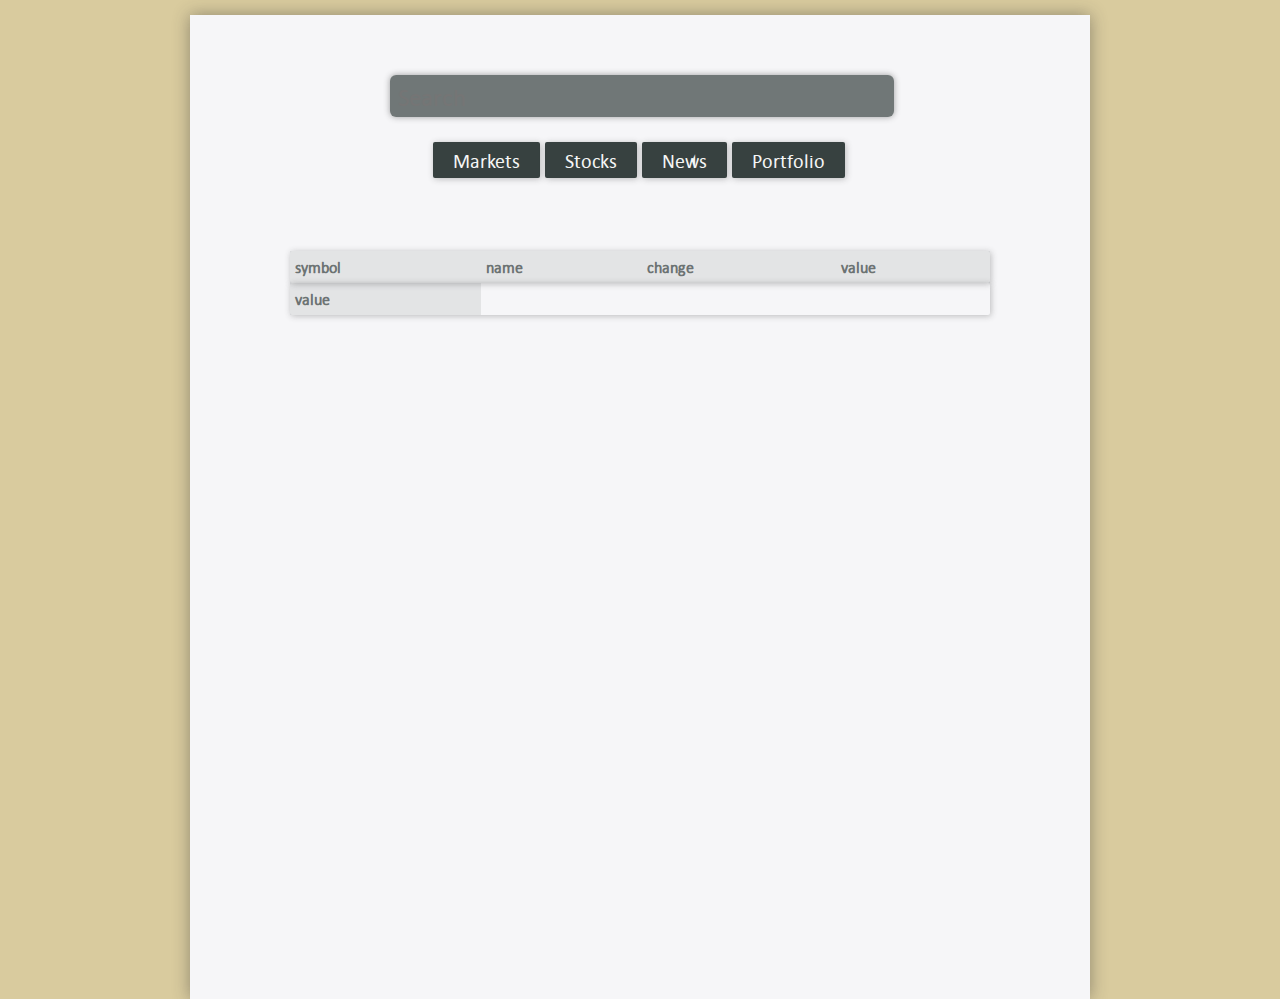
==== commit b411b353: "Merge branch 'master' of https://github.com/MercuryGroup/BISystem" ====
--- a/webapp/index.html
+++ b/webapp/index.html
@@ -107,7 +107,7 @@
                     </tr>
                   </thead>
                   <tbody>
-                    <tr onClick=hidelist("AAP","today","AdvancedAutoParts");>
+                    <tr onClick=hidelist("ABX","today","Barrick_Gold_Corp");>
                       <th>value</th>
                     </tr>
                   </tbody>
@@ -120,9 +120,10 @@
                            </div>
             </div>
             <div id="statView" class="hidden">
+            <button id="backbutton" onclick=showlist()>Back</button>
               <h1 id="companyname"></h1>
               <button id="save"></button>
-              <div id="canvas"  onclick=showlist()></div>
+              <div id="canvas"></div>
               <!-- <canvas id="canvas" onclick=showlist() width="600" height="278" ></canvas> -->
               <br>
               <br>
@@ -147,10 +148,8 @@
                     <th>
                       Symbol
                     </th>
-
                     <th>
                      Change
-
                    </th>
                    <th>
                      Latest
@@ -164,7 +163,23 @@
               </tbody>
             </table>
           </div>
+           <div id="stocknews"><table id="newstable">
+            <caption>News in the latest 24 hr period</caption>
+            <thead>
+              <tr>
+                <th>header</th>
+              </tr>
+            </thead>
+            <tbody>
+              <tr>
+                <td>data</td>
+              </tr>
+            </tbody>
+          </table>
+
+          </div>          <div id="newsdisplay" class="hidden">            <button id="backbutton" onclick=showNewsList()>Back</button><h2 id='newsheadline'></h2><p id='newstext'></p><a id="newslink">Read more</a>
         </div>
+
          </div>
 
       </div>
--- a/webapp/css/main.css
+++ b/webapp/css/main.css
@@ -134,7 +134,6 @@
 -moz-box-shadow:    0px 0px 16px rgba(50, 50, 50, 0.45);
 box-shadow:         0px 0px 16px rgba(50, 50, 50, 0.45);
     width: 900px;
-    background: #F6F6F6;
     /*DC352      D9CB9E     374140     2A2C2B       1E1E20*/
     /*background: #FFFFFF;*/
     background: #F6F6F8;
@@ -260,7 +259,7 @@
 
 }
 
-#resultList tr td {
+#resultList tr td,tr td {
         color: rgba(55,65,64,0.9);
 }
 
@@ -284,6 +283,7 @@
 
   #currentdata tr td {
  background: #D9CB9E;
+ border-width: 0px;
 
 border: 1px solid black;
 width: 600px;
@@ -298,7 +298,7 @@
  nav ul li:focus{
         background:  rgba(55,65,64,0.5);
  }
- nav ul li:hover,table tbody tr:hover{
+ nav ul li:hover, tr:hover{
    background:  rgba(55,65,64,0.5); //Colorgray
  }
  nav ul li:active{
@@ -389,6 +389,17 @@
   min-height: 35px;
   width: 600px;
     margin: 0 auto;
+}
+
+#backbutton {
+  width: 45px;
+  float:left;
+
+}
+#backbutton:hover {
+    color: rgba(220,53,34,0.7);
+    -webkit-transform: scale(1.0);
+
 }
 
 button {
@@ -437,6 +448,10 @@
       overflow:auto;
     }
     */
+#newstable {
+    margin: 0 auto;
+  min-width: 600px;
+}
 
 /* ==========================================================================
    Helper classes
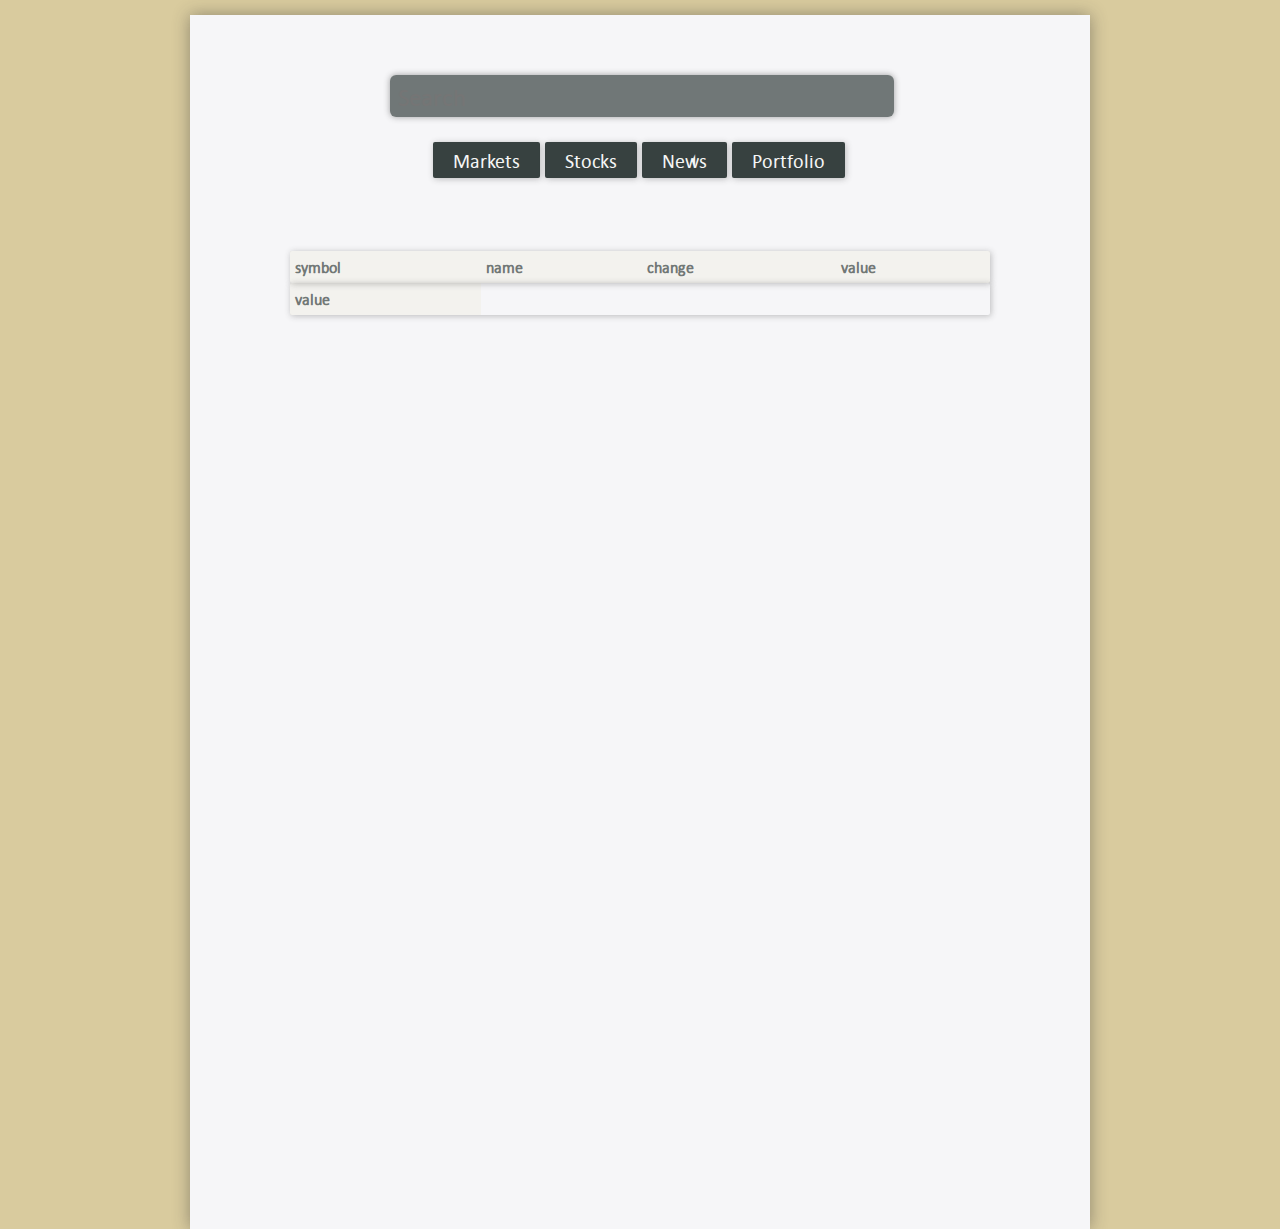
==== commit dae0042d: "(Webapp) News reader functioning" ====
--- a/webapp/index.html
+++ b/webapp/index.html
@@ -91,7 +91,9 @@
 
           </div>
           <div id="info">
+
             <div id="listdisp" >
+
               <div id="myDiv">
 
                 <input type="hidden" value="0" id="theValue" />
@@ -120,9 +122,19 @@
                            </div>
             </div>
             <div id="statView" class="hidden">
-            <button id="backbutton" onclick=showlist()>Back</button>
+
+
+                          <!-- <br> -->
+                                        <div class="center">
+                          <button id="backbutton" onclick=showlist()>Back</button>
+                          <IMG id="spacer" SRC="img/grayspacer.gif">
+                          <button id="save"></button><br>
+                          <IMG id="spacer2" SRC="img/grayspacer.gif">
+</div>
+
+
               <h1 id="companyname"></h1>
-              <button id="save"></button>
+
               <div id="canvas"></div>
               <!-- <canvas id="canvas" onclick=showlist() width="600" height="278" ></canvas> -->
               <br>
@@ -141,43 +153,59 @@
 
             
              <div id="dataPresentation">
-              <table>
+              <table id="dailystats">
                 <caption></caption>
-                <thead>
+                <thead id='currentdata'>
                   <tr>
                     <th>
                       Symbol
                     </th>
                     <th>
+                     Latest
+                   </th>
+                   <th>
                      Change
                    </th>
-                   <th>
-                     Latest
-                   </th>
+                     <th>
+                     %
+                   </th>
+                     <th>
+                     Open
+                   </th>
+                     <th>
+                     Volume
+                   </th>
+
                  </tr>
                </thead>
-               <tbody id='currentdata'>
+               <tbody id='databody'>
                 <tr>
-
                 </tr>
               </tbody>
             </table>
           </div>
+                    <br>
+          <br>
+          <HR>    
            <div id="stocknews"><table id="newstable">
-            <caption>News in the latest 24 hr period</caption>
+            <caption>Latest news items</caption>
             <thead>
               <tr>
-                <th>header</th>
+                <th>Title</th>
+                <th>Date</th>
               </tr>
             </thead>
             <tbody>
               <tr>
                 <td>data</td>
+                <td>data</td>
               </tr>
             </tbody>
           </table>
 
-          </div>          <div id="newsdisplay" class="hidden">            <button id="backbutton" onclick=showNewsList()>Back</button><h2 id='newsheadline'></h2><p id='newstext'></p><a id="newslink">Read more</a>
+          </div>
+
+                 <div id="newsdisplay" class="hidden">            <button id="backbutton" onclick=showNewsList()>Back to news list</button><br><br><h2 id='newsheadline'></h2><p id='newstext'></p><a id="newslink">Read more</a>
         </div>
 
          </div>
--- a/webapp/css/main.css
+++ b/webapp/css/main.css
@@ -282,15 +282,20 @@
   }
 
   #currentdata tr td {
- background: #D9CB9E;
+ background: rgba(217,203,158,0.3);
  border-width: 0px;
 
-border: 1px solid black;
+border: 1px  rgba(55,65,64,0.5);
 width: 600px;
 }
 
-#currentdata tr:hover {
-background:  rgba(55,65,64,0.8);
+/*#currentdata tr:hover {*/
+ /*background: rgba(217,203,158,0.3);*/
+/*border: 1px;*/
+/*}*/
+
+#currentdata th:hover {
+ background: rgba(217,203,158,0.3);
 border: 1px;
 }
 
@@ -322,35 +327,75 @@
 }
 
 #companyname {
+  text-align:center;
 font-weight:normal;
-  float: left;
-}
-
-
-#save:focus {
+margin-top: 5px;
+  /*float: left;*/
+}
+#backbutton {
+  width:auto;
+   height: 30px;
+  /*float:left;*/
+    margin-top: 0px;
+    padding-left: 0px;
+
+}
+#backbutton:hover,#save:hover {
+    color: rgba(220,53,34,0.7);
+    -webkit-transform: scale(1.0);
+
+}
+
+.center {
+  padding-top: 20px;
+  margin:0 auto;
+  text-align: center;
+}
+
+/*#save:focus {
   color:#F6F6F6;
-}
-#save:hover {
+}*/
+/*#save:hover {
  background: rgba(217,203,158,0.7);
+}*/
+ 
+#spacer {
+  padding-left: 10px;
+  padding-right: 10px;
+  margin-top: 0px;
+    /*float: left;*/
+   height: 20px;
+   width: 2px;
+}
+
+#spacer2 {
+  padding-left: 10px;
+  padding-right: 10px;
+  margin-top: 0px;
+    /*float: left;*/
+   height: 1px;
+   width: 342px;
 }
 
 #save {
-    float: right;
-  border-radius: 194px;
-    padding: 10px 15px;
+  /*padding-top: 0px;*/
+  margin-top: 0px;
+    /*float: left;*/
+  /*border-radius: 194px;*/
+    /*padding: 10px 15px;*/
     /*background:rgba(217,203,158,1); //Colorbeige*/
-    background: rgba(55,65,64,0.6);
-    color: #FFF;
-    margin-top: 20px;
-    border: 0px;
-    height: 40px;
-    width: 40px;
+    /*background: rgba(55,65,64,0.6);*/
+    /*color: #FFF;*/
+    /*margin-top: 20px;*/
+    /*border: 0px;*/
+    height: 30px;
+    width: auto;
     /*text-align: center;*/
-    font-size: 40px;
-    line-height: 40px;
+    /*font-size: 40px;*/
+    /*line-height: 40px;*/
 
     /*margin-top: 105px;*/
-    transition: opacity 0.5s linear;
+    /*transition: opacity 0.5s linear;*/
 }
 
 #info {
@@ -391,16 +436,7 @@
     margin: 0 auto;
 }
 
-#backbutton {
-  width: 45px;
-  float:left;
-
-}
-#backbutton:hover {
-    color: rgba(220,53,34,0.7);
-    -webkit-transform: scale(1.0);
-
-}
+
 
 button {
 -webkit-transition: all 100ms ease;
@@ -438,6 +474,10 @@
   margin-top: 170px;
   padding-top: 60px;
 }
+#dailystats tr td,tr {
+   background:  rgba(217,203,158,0.1);
+}
+
 #radiobuttons {
   padding-top: 35px;
 }
@@ -449,8 +489,28 @@
     }
     */
 #newstable {
-    margin: 0 auto;
+
+    /*margin: 0 auto;*/
   min-width: 600px;
+
+}
+
+#newstable tr td {
+   background: #F6F6F8;
+   border-bottom: 1px solid rgba(55,65,64,0.1);
+}
+
+#newstable tr td:hover,#newstable tr:hover {
+   background:  rgba(217,203,158,0.1);
+}
+
+#stocknews {
+    max-height: 350px;
+      overflow:auto;
+}
+
+#newsheadline {
+  margin-top: 5px;
 }
 
 /* ==========================================================================
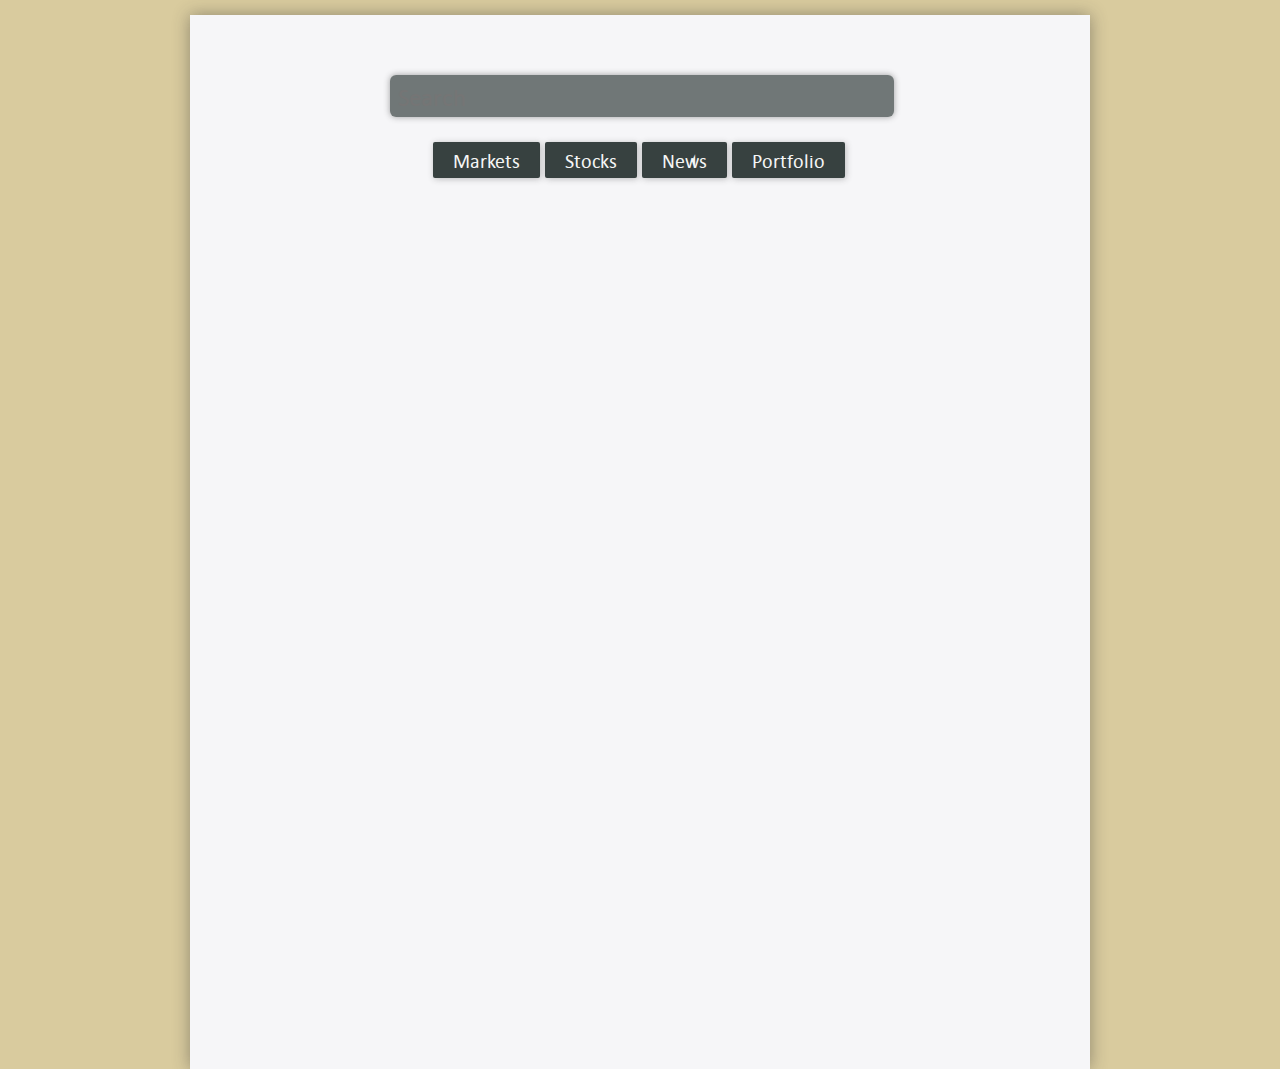
==== commit c1ff38e5: "Getsets and index small changes" ====
--- a/webapp/index.html
+++ b/webapp/index.html
@@ -26,18 +26,18 @@
         <link rel="stylesheet" href="css/normalize.css">
         <link rel="stylesheet" href="css/main.css">
         <script src="js/vendor/modernizr-2.6.2.min.js"></script>
-        <script src="js/date.js"></script>
+        <script src="js/vendor/date.js"></script>
         <script src="js/getset.js"></script>
-
+        <!-- <        <script src="js/fastclick.js"></script> -->
         <script src="https://ajax.googleapis.com/ajax/libs/jquery/1.10.2/jquery.min.js"></script>
-        <script src="js/knockout-2.2.1.js"></script>
-        <script src="js/globalize.min.js"></script>
-        <script src="js/dx.chartjs.js"></script>
-        <script src="js/spin.js"></script>
-
-      </head>
+        <script src="js/vendor/knockout-2.2.1.js"></script>
+        <script src="js/vendor/globalize.min.js"></script>
+        <script src="js/vendor/dx.chartjs.js"></script>
+        <script src="js/vendor/spin.js"></script>
       
       <script src="js/main.js"></script>
+      </head>
+
 
       <body>
         <!--[if lt IE 7]>
@@ -52,7 +52,7 @@
         <!-- Add your site or application content here -->
         <div id="maindiv">
           <div id="searchdiv">
-            <form action="JavaScript:search()">
+            <form action="JavaScript:loadJSONList('search')">
               <input type="search" id="sok" placeholder=" Search" autofocus>
             </form>
           </div>
@@ -60,37 +60,39 @@
 
             <nav>
               <ul>
-                <li class="active" onclick=setTopic("Market") id="showMarkets" >
+                <li class="active" onclick=setTopic("market"),mainNavigator() id="showMarkets" >
                   <a href="#">Markets</a>
                 </li>
-                <li onclick=setTopic("Stocks") id="showMarkets2">
+                <li onclick=setTopic("stocks"),mainNavigator() id="showStocks">
                   <a href="#">Stocks</a>
                 </li>
-                <li id="showMarkets3">
+                <li onclick=setTopic("news"),mainNavigator() id="showNews">
                   <a href="#">News</a>
                 </li>
-                <li onclick=showlist(),portfoliobuilder() id="portfolio">
+                <li onclick=setTopic('portfolio'),mainNavigator() id="portfolio">
                   <a  href="#">Portfolio</a>
                 </li>
               </ul>
             </nav>
-            
+          
             <nav class = "hidden" id="marketmen">
               <ul>
-                <li id="markbut"onclick=setMarket("NYSE"),showlist(),jsonparser()>
+                <li id="markbut"onclick=setMarket("NYSE"),mainNavigator()>
                   <a href="#">NYSE</a>
                 </li>
-                <li onclick=setMarket("LSE")>
+                <li onclick=setMarket("LSE"),mainNavigator()>
                   <a href="#">LSE</a>
                 </li>
-                <li onclick=setMarket("OMX")>
+                <li onclick=setMarket("OMX"),mainNavigator()>
                   <a href="#">OMX</a>
                 </li>
               </ul>
             </nav>
+  <p id='naviInfo'></p>
 
           </div>
           <div id="info">
+
 
             <div id="listdisp" >
 
@@ -102,114 +104,118 @@
                   <caption></caption>
                   <thead>
                     <tr>
-                      <th>symbol</th>
+<!--                       <th>symbol</th>
                       <th>name</th>
                       <th>change</th>
-                      <th>value</th>
+                      <th>value</th> -->
                     </tr>
                   </thead>
                   <tbody>
-                    <tr onClick=hidelist("ABX","today","Barrick_Gold_Corp");>
-                      <th>value</th>
+                    <tr onClick=hide('stocklist');>
+                      <!-- <th>value</th> -->
                     </tr>
                   </tbody>
                 </table>
 
               </div>
               <div id="navigators">
-                     <div id="pagenavigator"></div>
-                           <div id="letternavigator"></div>
-                           </div>
+               <div id="pagenavigator"></div>
+               <div id="letternavigator"></div>
+             </div>
+           </div>
+           <div id="statView" class="hidden">
+
+
+            <!-- <br> -->
+            <div class="center">
+              <button id="backbutton" onclick=hide('stock')>Back</button>
+              <IMG id="spacer" SRC="img/grayspacer.gif">
+                <button id="save"></button><br>
+                <IMG id="spacer2" SRC="img/grayspacer.gif">
+                </div>
+
+
+                <h1 id="companyname"></h1>
+
+                <div id="canvas"></div>
+                <!-- <canvas id="canvas" onclick=showlist() width="600" height="278" ></canvas> -->
+                <br>
+                
+                
+                <!-- <canvas id="barcanvas"  width="450" height="278"  class="visuallyhidden"></canvas><br> -->
+                <div id="chartbuttons"> 
+                <div id="range">
+
+                 <input type="button" name="days" id="month" value="31 days" onClick=gethistory("month") /> 
+                 <input type="button" name="days" id="week" value="Week" onClick=gethistory("week")  />
+                 <input type="button" name="days" id="day" value="Today" onClick=gethistory("today") /> <br>
+                 </div>
+                 <div id="charttype">
+                 <input type="button" name="charts" id="charts" value="Latest" onClick=setChartType('line'),chartPaintSelector() /> 
+                 <input type="button" name="charts" id="charts" value="Change" onClick= onClick=setChartType('bar'),chartPaintSelector() /> 
+                 <input type="button" name="charts" id="charts" value="Candlestick" onClick= onClick=setChartType('candle'),chartPaintSelector() /> 
+               </div>
+               </div>
+
+
+               <div id="dataPresentation">
+                <table id="dailystats">
+                  <caption></caption>
+                  <thead id='currentdata'>
+                    <tr>
+                      <th>
+                        Symbol
+                      </th>
+                      <th>
+                       Latest
+                     </th>
+                     <th>
+                       Change
+                     </th>
+                     <th>
+                       %
+                     </th>
+                     <th>
+                       Open
+                     </th>
+                     <th>
+                       Volume
+                     </th>
+
+                   </tr>
+                 </thead>
+                 <tbody id='databody'>
+                  <tr>
+                  </tr>
+                </tbody>
+              </table>
             </div>
-            <div id="statView" class="hidden">
-
-
-                          <!-- <br> -->
-                                        <div class="center">
-                          <button id="backbutton" onclick=showlist()>Back</button>
-                          <IMG id="spacer" SRC="img/grayspacer.gif">
-                          <button id="save"></button><br>
-                          <IMG id="spacer2" SRC="img/grayspacer.gif">
-</div>
-
-
-              <h1 id="companyname"></h1>
-
-              <div id="canvas"></div>
-              <!-- <canvas id="canvas" onclick=showlist() width="600" height="278" ></canvas> -->
-              <br>
-              <br>
-              <br>
-              <!-- <canvas id="barcanvas"  width="450" height="278"  class="visuallyhidden"></canvas><br> -->
-              <div id="radiobuttons"> 
-
-               <input type="radio" name="days" id="month" value="30 days" onClick=getstockhistory(getSymbol(),"month") /> Month
-               <input type="radio" name="days" id="week" value="week" onClick=getstockhistory(getSymbol(),"week")  /> Week
-               <input type="radio" name="days" id="day" value="today" onClick=getstockhistory(getSymbol(),"today") /> Today
-               <input type="radio" name="charts" id="charts" value="Linechart" onClick=setChartType("line"),chartPaintSelector() /> Linechart
-               <input type="radio" name="charts" id="charts" value="Barchart" onClick=setChartType("bar"),chartPaintSelector() /> Barchart
-                   <input type="radio" name="charts" id="charts" value="Candlestick" onClick=setChartType("candle"),chartPaintSelector() /> Candlestick
-             </div>
-
-            
-             <div id="dataPresentation">
-              <table id="dailystats">
-                <caption></caption>
-                <thead id='currentdata'>
-                  <tr>
-                    <th>
-                      Symbol
-                    </th>
-                    <th>
-                     Latest
-                   </th>
-                   <th>
-                     Change
-                   </th>
-                     <th>
-                     %
-                   </th>
-                     <th>
-                     Open
-                   </th>
-                     <th>
-                     Volume
-                   </th>
-
-                 </tr>
-               </thead>
-               <tbody id='databody'>
+            <br>
+            <br>
+            <HR>    
+
+
+        </div>
+             <div id="stocknews" class="hidden"><table id="newstable">
+              <caption>Latest news items</caption>
+              <thead>
                 <tr>
+                  <th>Title</th>
+                  <th>Date</th>
+                </tr>
+              </thead>
+              <tbody>
+                <tr>
+                  <td></td>
+                  <td></td>
                 </tr>
               </tbody>
             </table>
-          </div>
-                    <br>
-          <br>
-          <HR>    
-           <div id="stocknews"><table id="newstable">
-            <caption>Latest news items</caption>
-            <thead>
-              <tr>
-                <th>Title</th>
-                <th>Date</th>
-              </tr>
-            </thead>
-            <tbody>
-              <tr>
-                <td>data</td>
-                <td>data</td>
-              </tr>
-            </tbody>
-          </table>
-
-          </div>
-
-                 <div id="newsdisplay" class="hidden">            <button id="backbutton" onclick=showNewsList()>Back to news list</button><br><br><h2 id='newsheadline'></h2><p id='newstext'></p><a id="newslink">Read more</a>
-        </div>
-
-         </div>
-
+
+          </div>
+
+          <div id="newsdisplay" class="hidden">            <button id="backbutton" onclick=hide('newsitem')>Back to news list</button><br><br><h2 id='newsheadline'></h2><p id='newstext'></p><a id="newslink">Read more</a>
+          </div>
       </div>
 
     </div>
@@ -225,6 +231,36 @@
 
     <!-- Google Analytics: change UA-XXXXX-X to be your site's ID. -->
     <script>
+// loadJSONList();
+
+var showBtn = document.querySelector("#showMarkets"),
+showBtn2 = document.querySelector("#showStocks"),
+showBtn3 = document.querySelector("#showNews"),
+hideBtn = document.querySelector("#portfolio"),
+content = document.querySelector("#marketmen");
+
+
+// Toggle show/hide classes on test content
+showBtn.addEventListener("click", function(){
+    document.getElementById('naviInfo').innerHTML = "Markets";
+  content.className = "visible";
+}, false);
+showBtn2.addEventListener("click", function(){
+      document.getElementById('naviInfo').innerHTML = "Stocks";
+  content.className = "visible";
+}, false);
+showBtn3.addEventListener("click", function(){
+   document.getElementById('naviInfo').innerHTML = "News";
+  content.className = "visible";
+}, false);
+hideBtn.addEventListener("click", function(){
+     document.getElementById('naviInfo').innerHTML = "Portfolio";
+  console.log("Hide");
+  content.className = "hidden";
+}, false);
+
+
+
       //     (function(b,o,i,l,e,r){b.GoogleAnalyticsObject=l;b[l]||(b[l]=
       //     function(){(b[l].q=b[l].q||[]).push(arguments)});b[l].l=+new Date;
       //     e=o.createElement(i);r=o.getElementsByTagName(i)[0];
@@ -232,45 +268,5 @@
       //     r.parentNode.insertBefore(e,r)}(window,document,'script','ga'));
       //     ga('create','UA-XXXXX-X');ga('send','pageview');
       // </script>
-      <script> 
-// function onlick_handler(e)
-// {
-//    e.stopPropagation(); //this event would propagate to parents of this object which are clicked as well
-//    jsonparser();
-// }
-
-
-
-
-
-
-var showBtn = document.querySelector("#showMarkets"),
-showBtn2 = document.querySelector("#showMarkets2"),
-showBtn3 = document.querySelector("#showMarkets3"),
-hideBtn = document.querySelector("#portfolio"),
-content = document.querySelector("#marketmen");
-
-
-// Toggle show/hide classes on test content
-showBtn.addEventListener("click", function(){
-  content.className = "visible";
-}, false);
-showBtn2.addEventListener("click", function(){
-  content.className = "visible";
-}, false);
-showBtn3.addEventListener("click", function(){
-  console.log("Show");
-  content.className = "visible";
-}, false);
-hideBtn.addEventListener("click", function(){
-  console.log("Hide");
-  content.className = "hidden";
-}, false);
-
-
-
-
-
-</script>
-</body>
-</html>+    </body>
+    </html>